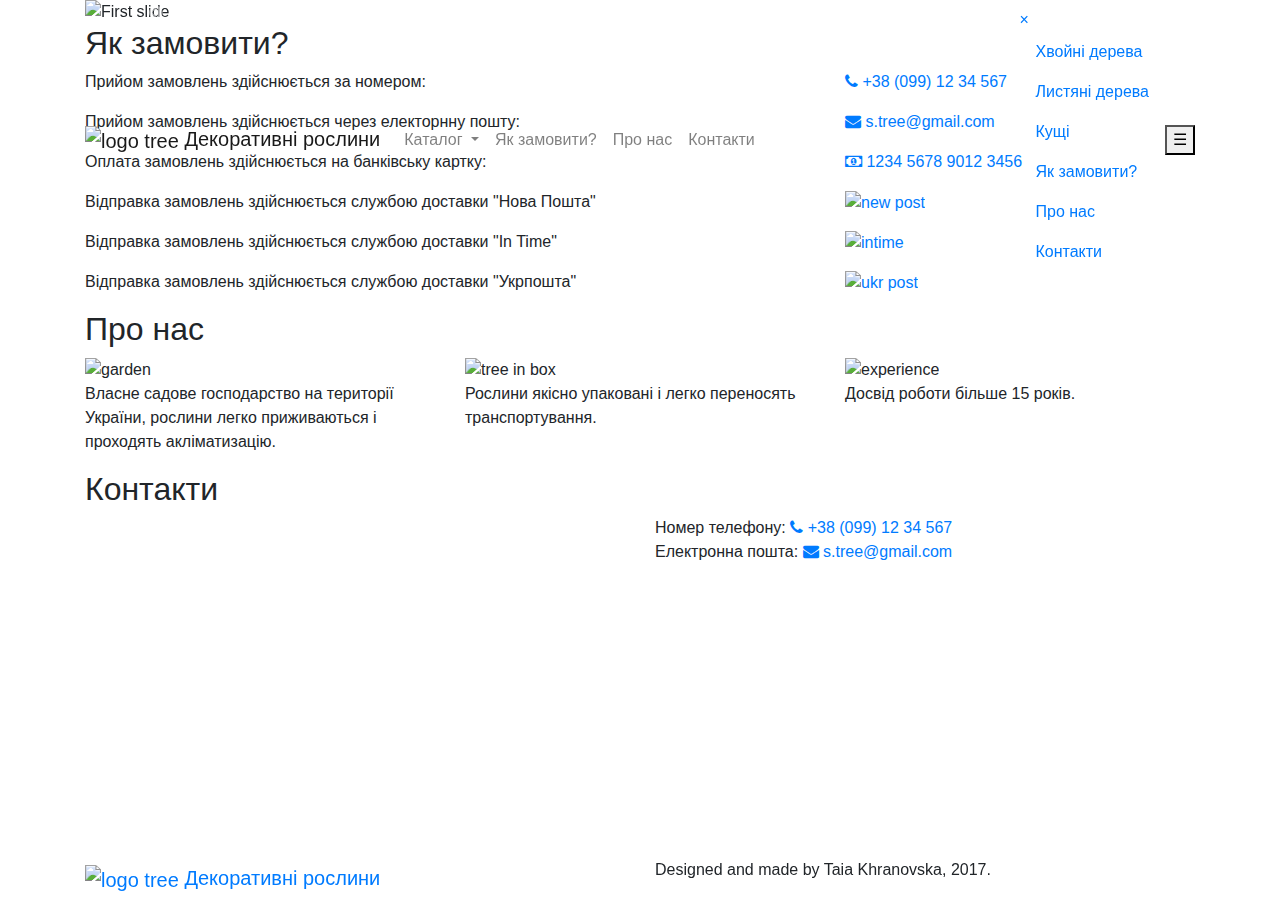
==== index.html @ 09b19020 "add fix" ====
<!doctype html>
<html lang="en">
<head>
    <meta charset="UTF-8">
    <meta name="viewport"
          content="width=device-width, user-scalable=no, initial-scale=1.0, maximum-scale=1.0, minimum-scale=1.0">
    <meta http-equiv="X-UA-Compatible" content="ie=edge">
    <title>Декоративні рослини</title>
    <link rel="stylesheet" href="https://maxcdn.bootstrapcdn.com/font-awesome/4.7.0/css/font-awesome.min.css">
    <link rel="stylesheet" href="https://maxcdn.bootstrapcdn.com/bootstrap/4.0.0/css/bootstrap.min.css" integrity="sha384-Gn5384xqQ1aoWXA+058RXPxPg6fy4IWvTNh0E263XmFcJlSAwiGgFAW/dAiS6JXm" crossorigin="anonymous">
    <link rel="stylesheet" href="main.css">
</head>
<body>

<nav class="navbar fixed-top navbar-expand-md navbar-light">
    <div class="container">
        <a class="navbar-brand" href="#">
            <img src="images/logo-green.png" alt="logo tree">
            <span class="logo-text">Декоративні рослини</span>
        </a>

        <div class=" navbar-collapse collapse" id="navbarSupportedContent">
            <ul class="navbar-nav mr-auto">
                <li class="nav-item dropdown">
                    <a class="nav-link dropdown-toggle" href="#" id="navbarDropdown" role="button"
                       data-toggle="dropdown" aria-haspopup="true" aria-expanded="false">
                        Каталог
                    </a>
                    <div class="dropdown-menu" aria-labelledby="navbarDropdown">
                        <a class="dropdown-item" href="conifer.html">Хвойні дерева</a>
                        <a class="dropdown-item" href="deciduous.html">Листяні дерева</a>
                        <div class="dropdown-divider"></div>
                        <a class="dropdown-item" href="bush.html">Кущі</a>
                    </div>
                </li>
                <li class="nav-item">
                    <a class="nav-link" href="#delivery">Як замовити?</a>
                </li>
                <li class="nav-item">
                    <a class="nav-link" href="#about-us">Про нас</a>
                </li>
                <li class="nav-item">
                    <a class="nav-link" href="#contacts">Контакти</a>
                </li>
            </ul>
        </div>

        <div id="mySidenav" class="sidenav">
            <a href="javascript:void(0)" class="closebtn" onclick="closeNav()">&times;</a>
            <a class="nav-link" href="conifer.html">Хвойні дерева</a>
            <a class="nav-link" href="deciduous.html">Листяні дерева</a>
            <a class="nav-link" href="bush.html">Кущі</a>

                <a class="nav-link" href="#delivery">Як замовити?</a>

                <a class="nav-link" href="#about-us">Про нас</a>


                <a class="nav-link" href="#contacts">Контакти</a>

        </div>

        <button class="burger-btn" style="" onclick="openNav()">&#9776;</button>
    </div>
</nav>
<div id="main">
<div id="carouselExampleControls" class="carousel slide container" data-ride="carousel">
    <div class="carousel-inner" role="listbox">
        <div class="carousel-item active">
            <img class="d-block img-fluid" src="images/conifer.jpg" alt="First slide">
        </div>
        <div class="carousel-item">
            <img class="d-block img-fluid" src="images/deciduous-tree.jpg" alt="Second slide">
        </div>
        <div class="carousel-item">
            <img class="d-block img-fluid" src="images/bush.jpg" alt="Third slide">
        </div>
    </div>
    <a class="carousel-control-prev" href="#carouselExampleControls" role="button" data-slide="prev">
        <i class="fa fa-chevron-circle-left" aria-hidden="true"></i>
    </a>
    <a class="carousel-control-next" href="#carouselExampleControls" role="button" data-slide="next">
        <i class="fa fa-chevron-circle-right" aria-hidden="true"></i>
    </a>
</div>

<div class="info-block delivery" id="delivery">
    <div class="container">
        <h2 class="title">Як замовити?</h2>
        <div class="delivery-row row">
            <p class="col-md-8 col-sm-7 col-xs-12">Прийом замовлень здійснюється за номером:</p>
            <a href="tel:+38 (099) 12 34 567" class="phone-number col-md-4 col-sm-5 col-xs-12"><i class="fa fa-phone"
                                                                                                  aria-hidden="true"></i>
                +38 (099) 12 34 567</a>
        </div>
        <div class="delivery-row row">
            <p class="col-md-8 col-sm-7 col-xs-12">Прийом замовлень здійснюється через електорнну пошту:</p>
            <a href="mailto:s.tree@gmail.com" class="phone-number mail col-md-4 col-sm-5 col-xs-12">
                <i class="fa fa-envelope" aria-hidden="true"></i>
                s.tree@gmail.com
            </a>
        </div>
        <div class="delivery-row row">
            <p class="col-md-8 col-sm-7 col-xs-12">Оплата замовлень здійснюється на банківську картку:</p>
            <a href="#" class="phone-number col-md-4 col-sm-5 col-xs-12"><i class="fa fa-money" aria-hidden="true"></i>
                1234 5678 9012 3456</a>
        </div>
        <div class="delivery-row row">
            <p class="col-md-8 col-sm-7 col-xs-12">Відправка замовлень здійснюється службою доставки "Нова Пошта"</p>
            <a href="https://novaposhta.ua/" target="_blank" class="phone-number new-post col-md-4 col-sm-5 col-xs-12">
                <img src="images/new-post.png" alt="new post">
            </a>
        </div>

        <div class="delivery-row row">
            <p class="col-md-8 col-sm-7 col-xs-12">Відправка замовлень здійснюється службою доставки "In Time"</p>
            <a href="https://intime.ua/" target="_blank" class="phone-number new-post col-md-4 col-sm-5 col-xs-12">
                <img src="images/intime.png" alt="intime">
            </a>
        </div>

        <div class="delivery-row row">
            <p class="col-md-8 col-sm-7 col-xs-12">Відправка замовлень здійснюється службою доставки "Укрпошта"</p>
            <a href="http://ukrposhta.ua/" target="_blank" class="phone-number new-post col-md-4 col-sm-5 col-xs-12">
                <img src="images/ukrpost.png" alt="ukr post">
            </a>
        </div>
    </div>
</div>

<div class="info-block advantages" id="about-us">
    <div class="container">
        <h2 class="title">Про нас</h2>
        <div class="row">
            <div class="advantage col-md-4 col-sm-12">
                <div class="img-block">
                    <img src="images/garden.png" alt="garden">
                </div>
                <p class="advantage-info">Власне садове господарство на території України, рослини легко
                    приживаються і проходять акліматизацію.</p>
            </div>
            <div class="advantage col-md-4 col-sm-12">
                <div class="img-block">
                    <img src="images/tree-box.jpg" alt="tree in box">
                </div>
                <p class="advantage-info">Рослини якісно упаковані і легко переносять транспортування.</p>
            </div>
            <div class="advantage col-md-4 col-sm-12">
                <div class="img-block">
                    <img src="images/experience.png" alt="experience">
                </div>
                <p class="advantage-info">Досвід роботи більше 15 років.</p>
            </div>
        </div>
    </div>
</div>

<div class="info-block contacts" id="contacts">
    <div class="container">
        <h2 class="title">Контакти</h2>
        <div class="row">
            <div class="col-md-6 col-sm-12">
                <iframe src="https://www.google.com/maps/embed?pb=!1m14!1m12!1m3!1d162579.77176003743!2d30.406998442792094!3d50.45397163042479!2m3!1f0!2f0!3f0!3m2!1i1024!2i768!4f13.1!5e0!3m2!1suk!2sua!4v1517312566765"  
                        width="100%" height="300" frameborder="0" style="border:0" allowfullscreen>
                </iframe>
            </div>
            <div class="col-md-6 col-sm-12">
                <div class="contact-number">
                    <span>Номер телефону:</span>
                    <a href="tel:+38 (099) 12 34 567" class="phone-number">
                        <i class="fa fa-phone" aria-hidden="true"></i>
                       +38 (099) 12 34 567
                    </a>
                </div>
                <div class="contact-number">
                    <span>Електронна пошта:</span>
                    <a href="mailto:s.treex@gmail.com" class="phone-number">
                        <i class="fa fa-envelope" aria-hidden="true"></i>
                        s.tree@gmail.com
                    </a>
                </div>
            </div>
        </div>
    </div>
</div>
</div>
<footer class="fixed-bottom">
    <div class="container">
        <div class="row footer">
            <div class="col-6">
                <a class="navbar-brand" href="index.html">
                    <img src="images/logo-grey.png" alt="logo tree">
                    <span class="logo-text">Декоративні рослини</span>
                </a>
            </div>
            <div class="col-6 copyright">
                <span>Designed and made by Taia Khranovska, 2017.</span>
            </div>
        </div>
    </div>
</footer>

<script src="https://code.jquery.com/jquery-3.2.1.slim.min.js" integrity="sha384-KJ3o2DKtIkvYIK3UENzmM7KCkRr/rE9/Qpg6aAZGJwFDMVNA/GpGFF93hXpG5KkN" crossorigin="anonymous"></script>
<script src="https://cdnjs.cloudflare.com/ajax/libs/popper.js/1.12.9/umd/popper.min.js" integrity="sha384-ApNbgh9B+Y1QKtv3Rn7W3mgPxhU9K/ScQsAP7hUibX39j7fakFPskvXusvfa0b4Q" crossorigin="anonymous"></script>
<script src="https://maxcdn.bootstrapcdn.com/bootstrap/4.0.0/js/bootstrap.min.js" integrity="sha384-JZR6Spejh4U02d8jOt6vLEHfe/JQGiRRSQQxSfFWpi1MquVdAyjUar5+76PVCmYl" crossorigin="anonymous"></script>

<script src="main.js"></script>
</body>
</html>
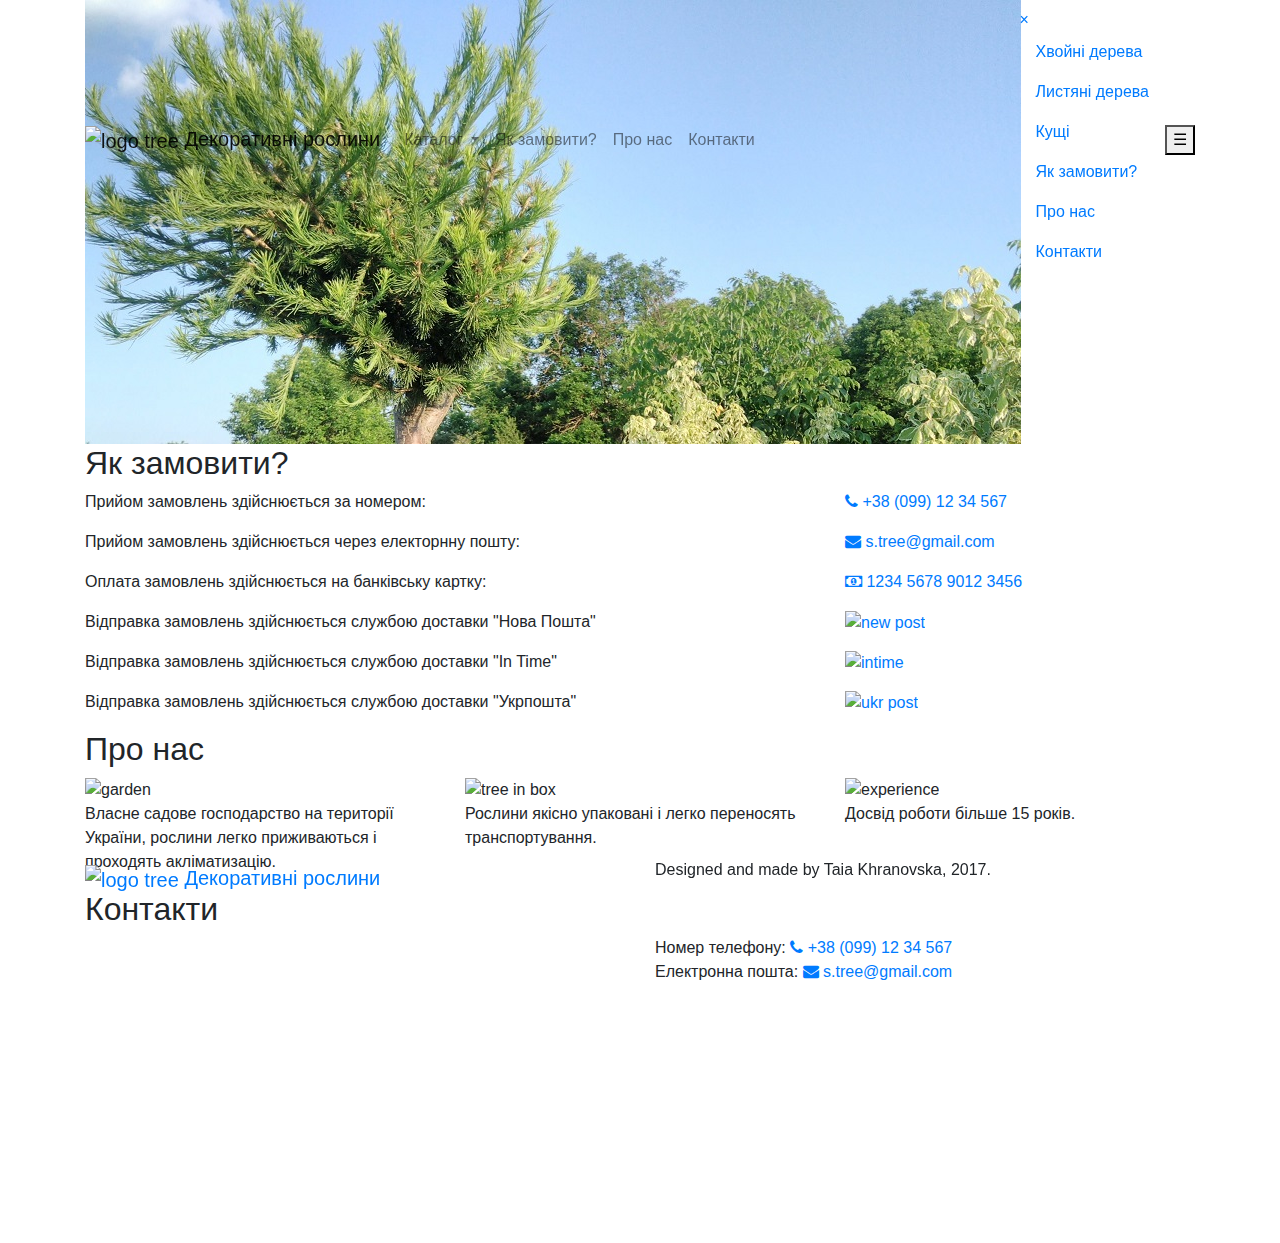
==== commit ae6c9ce8: "add icon" ====
--- a/index.html
+++ b/index.html
@@ -6,6 +6,7 @@
           content="width=device-width, user-scalable=no, initial-scale=1.0, maximum-scale=1.0, minimum-scale=1.0">
     <meta http-equiv="X-UA-Compatible" content="ie=edge">
     <title>Декоративні рослини</title>
+    <link rel="shortcut icon" href="images/logo-green.png">
     <link rel="stylesheet" href="https://maxcdn.bootstrapcdn.com/font-awesome/4.7.0/css/font-awesome.min.css">
     <link rel="stylesheet" href="https://maxcdn.bootstrapcdn.com/bootstrap/4.0.0/css/bootstrap.min.css" integrity="sha384-Gn5384xqQ1aoWXA+058RXPxPg6fy4IWvTNh0E263XmFcJlSAwiGgFAW/dAiS6JXm" crossorigin="anonymous">
     <link rel="stylesheet" href="main.css">
